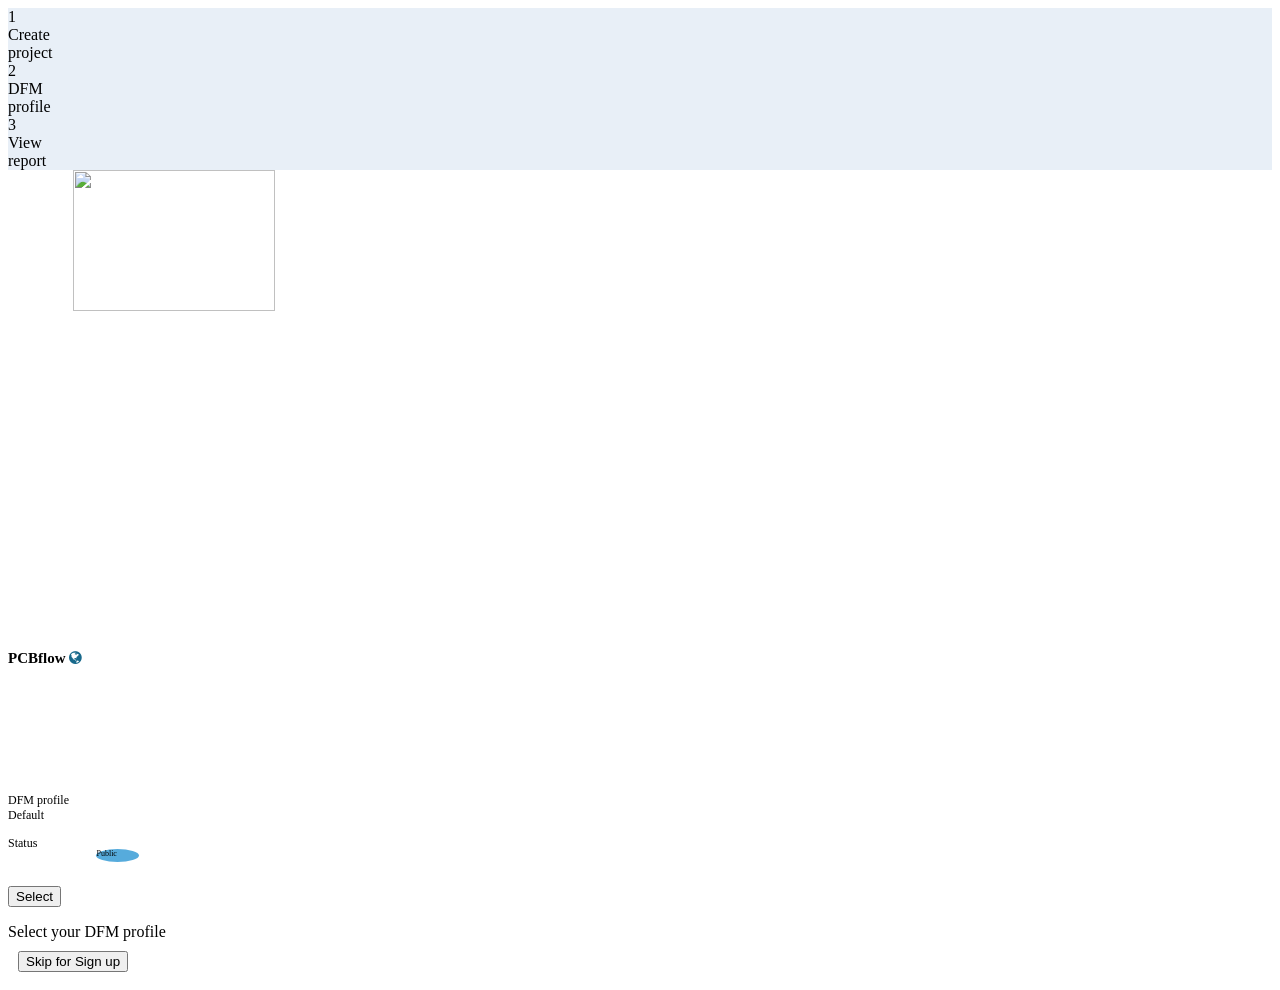
==== src/app/dfm-run/dfm-run.component.html @ cbb93369 "4 files modified, 4 added" ====
<link
  rel="stylesheet"
  href="https://cdnjs.cloudflare.com/ajax/libs/font-awesome/4.7.0/css/font-awesome.min.css"
/>
<div style="background-color:#e8eff7">
  <div class="stepper-wrapper">
    <div class="stepper-item completed">
      <div class="step-counter">1</div>
      <div class="step-name">
        Create<br />
        project
      </div>
    </div>
    <div class="stepper-item completed">
      <div class="step-counter">2</div>
      <div class="step-name">DFM <br />profile</div>
    </div>
    <div class="stepper-item active">
      <div class="step-counter">3</div>
      <div class="step-name">View<br />report</div>
    </div>
  </div>
</div>
<div class="card">
  <img
    src="https://i.ibb.co/fCtSbk5/PCB-Logo.png"
    style="width:40%;margin-left: 65px;"
  />
  <h6 style="margin-right:65%;font-size:15px;margin-top:10%;">PCBflow <i style="color:#18698b;" class="fa fa-globe" aria-hidden="true"></i></h6>
  <p style="margin-right:65%;font-size:12px;margin-top:10%;" class="title">DFM profile<br>Default</p>
  <p style="margin-right:65%;font-size:12px;margin-top:1%;" class="title">Status</p>
  <p style="margin-left: 7%;margin-top:-14px;
  font-size: 8px;
  width: 43px;
  height: 13px;
  background: #56abdc;
  border-radius: 59%;" class="title">Public</p>
  <div style="margin: 24px 0;"></div>
  <p><button routerLink="/dfmRun" class="button1">Select</button></p>
</div>

<body>
  <body>
    <div id="wrapper">
      <span class="tooltipStyle"
        >Select your DFM profile<br />
        <button style="margin:10px">Skip for Sign up</button>
      </span>
    </div>
  </body>
</body>
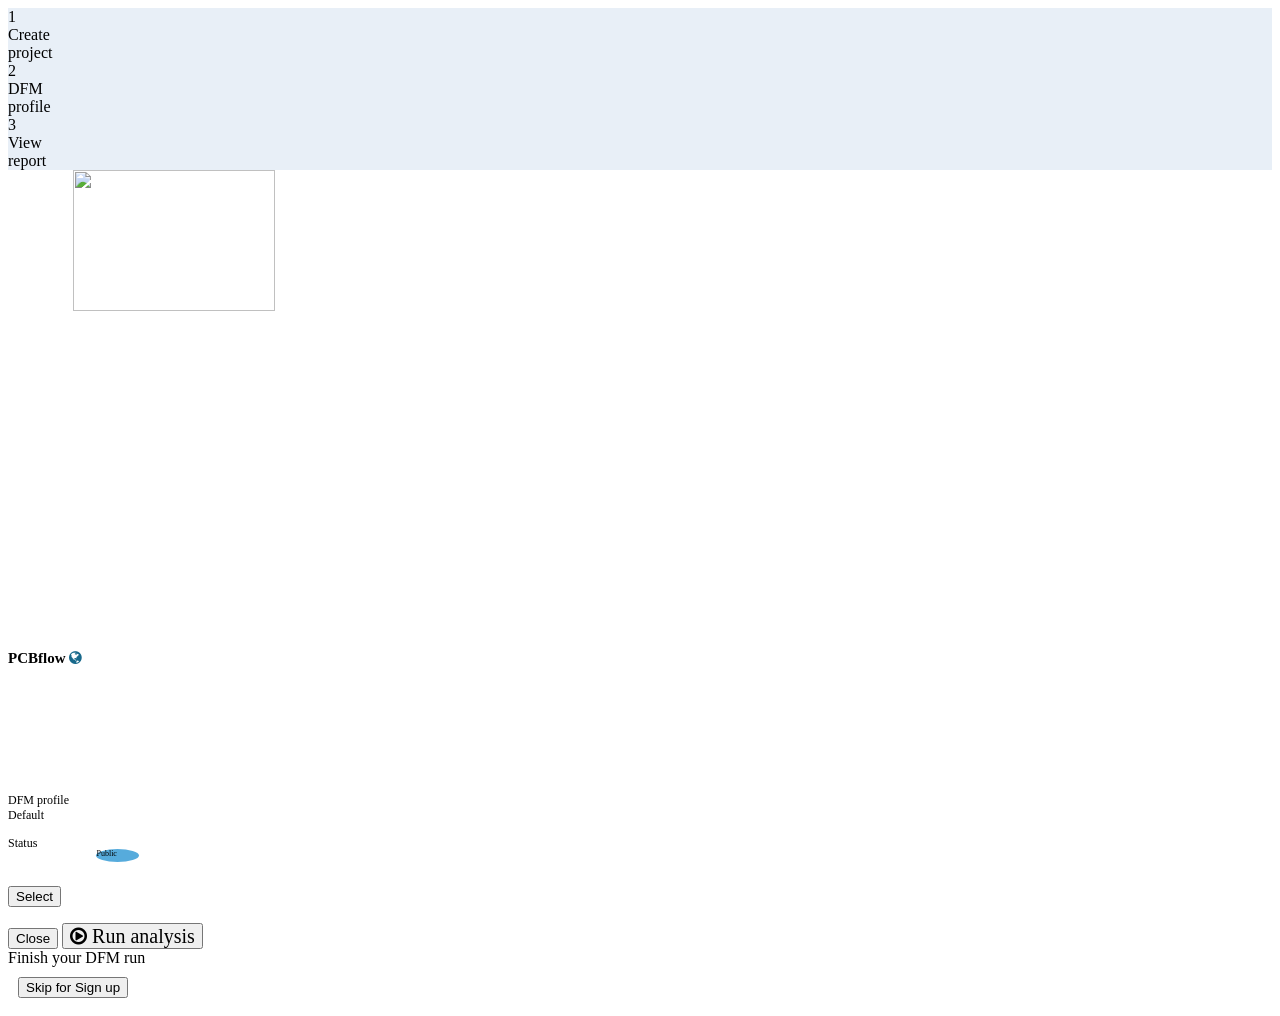
==== commit 8038f0e2: "6 files modified" ====
--- a/src/app/dfm-run/dfm-run.component.html
+++ b/src/app/dfm-run/dfm-run.component.html
@@ -26,24 +26,40 @@
     src="https://i.ibb.co/fCtSbk5/PCB-Logo.png"
     style="width:40%;margin-left: 65px;"
   />
-  <h6 style="margin-right:65%;font-size:15px;margin-top:10%;">PCBflow <i style="color:#18698b;" class="fa fa-globe" aria-hidden="true"></i></h6>
-  <p style="margin-right:65%;font-size:12px;margin-top:10%;" class="title">DFM profile<br>Default</p>
-  <p style="margin-right:65%;font-size:12px;margin-top:1%;" class="title">Status</p>
-  <p style="margin-left: 7%;margin-top:-14px;
+  <h6 style="margin-right:65%;font-size:15px;margin-top:10%;">
+    PCBflow
+    <i style="color:#18698b;" class="fa fa-globe" aria-hidden="true"></i>
+  </h6>
+  <p style="margin-right:65%;font-size:12px;margin-top:10%;" class="title">
+    DFM profile<br />Default
+  </p>
+  <p style="margin-right:65%;font-size:12px;margin-top:1%;" class="title">
+    Status
+  </p>
+  <p
+    style="margin-left: 7%;margin-top:-14px;
   font-size: 8px;
   width: 43px;
   height: 13px;
   background: #56abdc;
-  border-radius: 59%;" class="title">Public</p>
+  border-radius: 59%;"
+    class="title"
+  >
+    Public
+  </p>
   <div style="margin: 24px 0;"></div>
   <p><button routerLink="/dfmRun" class="button1">Select</button></p>
 </div>
+<button class="btn info">Close</button>
+<button class="button" routerLink="/analysis" style="font-size:20px">
+  <i class="fa fa-play-circle-o"> Run analysis </i>
+</button>
 
 <body>
   <body>
     <div id="wrapper">
       <span class="tooltipStyle"
-        >Select your DFM profile<br />
+        >Finish your DFM run<br />
         <button style="margin:10px">Skip for Sign up</button>
       </span>
     </div>
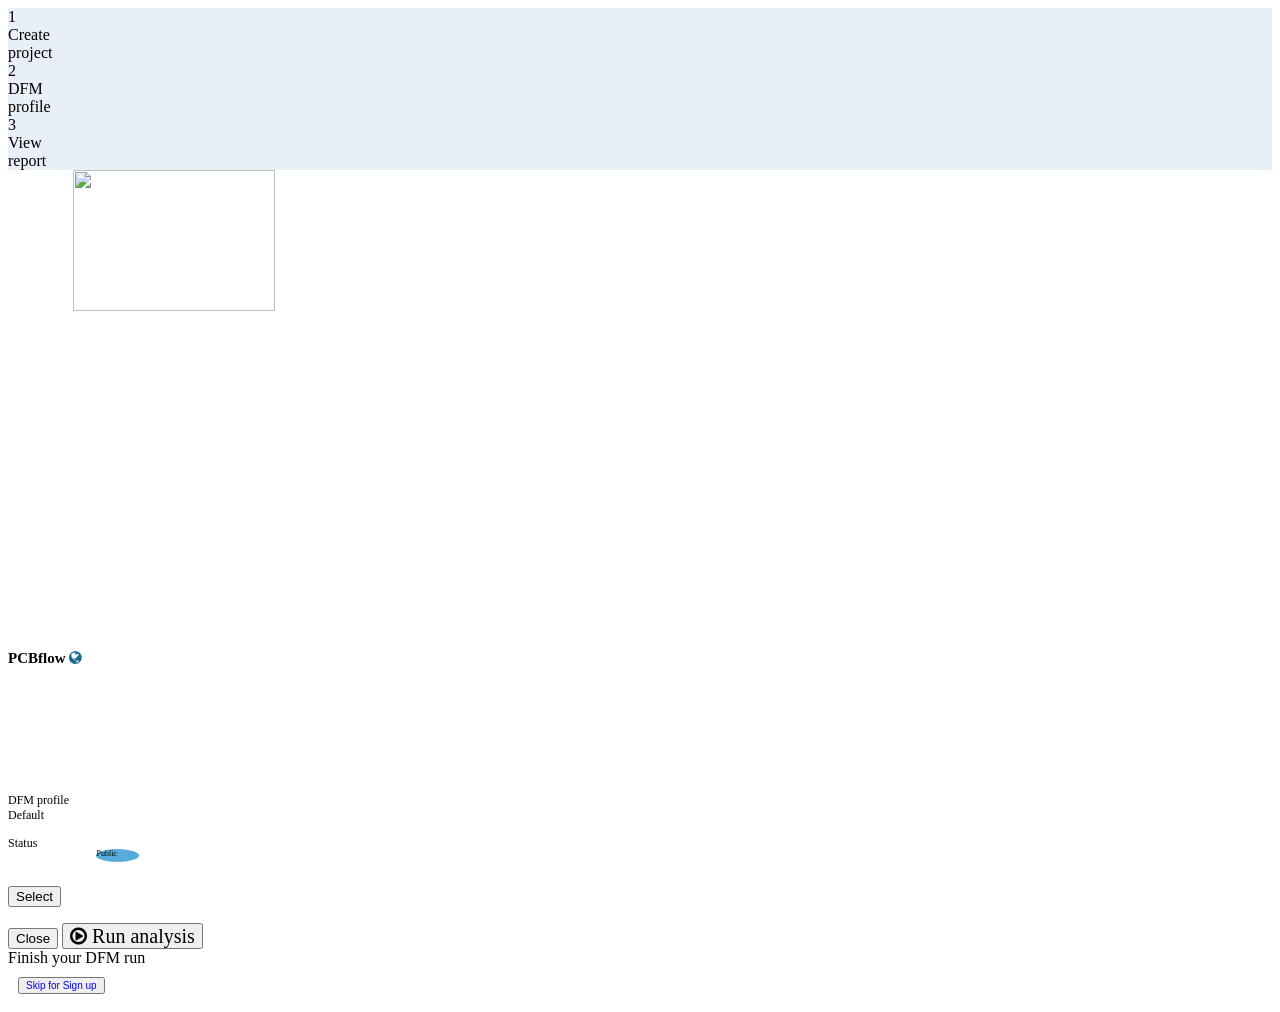
==== commit a821595f: "1 file modified" ====
--- a/src/app/dfm-run/dfm-run.component.html
+++ b/src/app/dfm-run/dfm-run.component.html
@@ -48,10 +48,10 @@
     Public
   </p>
   <div style="margin: 24px 0;"></div>
-  <p><button routerLink="/dfmRun" class="button1">Select</button></p>
+  <p><button class="button1">Select</button></p>
 </div>
 <button class="btn info">Close</button>
-<button class="button" routerLink="/analysis" style="font-size:20px">
+<button class="button" routerLink="/report" style="font-size:20px">
   <i class="fa fa-play-circle-o"> Run analysis </i>
 </button>
 
@@ -60,7 +60,13 @@
     <div id="wrapper">
       <span class="tooltipStyle"
         >Finish your DFM run<br />
-        <button style="margin:10px">Skip for Sign up</button>
+        <button style="margin:10px" >
+          <a
+          style="text-decoration:none; font-size:10px"
+          href="https://emn-test.mendixcloud.com/emn/signup?marketing=false&application=false&webkey=false&source=pcbflow"
+        >Skip for Sign up</a
+        > 
+        </button>
       </span>
     </div>
   </body>
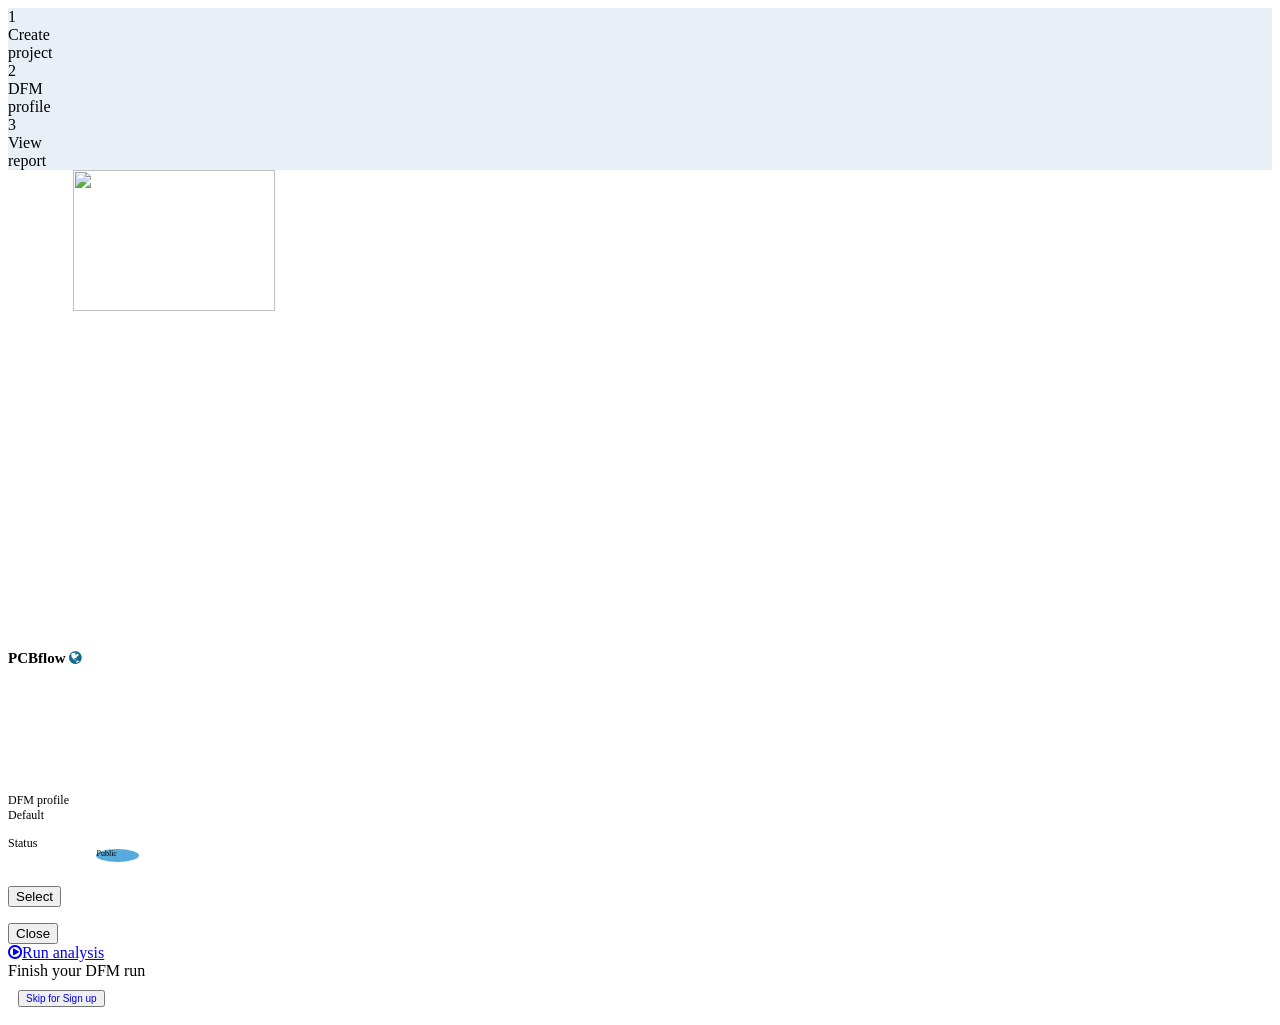
==== commit 465289ba: "2 files modified" ====
--- a/src/app/dfm-run/dfm-run.component.html
+++ b/src/app/dfm-run/dfm-run.component.html
@@ -51,21 +51,26 @@
   <p><button class="button1">Select</button></p>
 </div>
 <button class="btn info">Close</button>
-<button class="button" routerLink="/report" style="font-size:20px">
-  <i class="fa fa-play-circle-o"> Run analysis </i>
-</button>
+<div id="buttonC">
+  <a
+    class="buttonRun"
+    href="https://report.emn-stage.ildevops.net/#/dfm-report/sample/sample"
+    target="_blank"
+    ><i class="fa fa-play-circle-o"></i>Run analysis</a
+  >
+</div>
 
 <body>
   <body>
     <div id="wrapper">
       <span class="tooltipStyle"
         >Finish your DFM run<br />
-        <button style="margin:10px" >
+        <button style="margin:10px">
           <a
-          style="text-decoration:none; font-size:10px"
-          href="https://emn-test.mendixcloud.com/emn/signup?marketing=false&application=false&webkey=false&source=pcbflow"
-        >Skip for Sign up</a
-        > 
+            style="text-decoration:none; font-size:10px"
+            href="https://emn-test.mendixcloud.com/emn/signup?marketing=false&application=false&webkey=false&source=pcbflow"
+            >Skip for Sign up</a
+          >
         </button>
       </span>
     </div>
